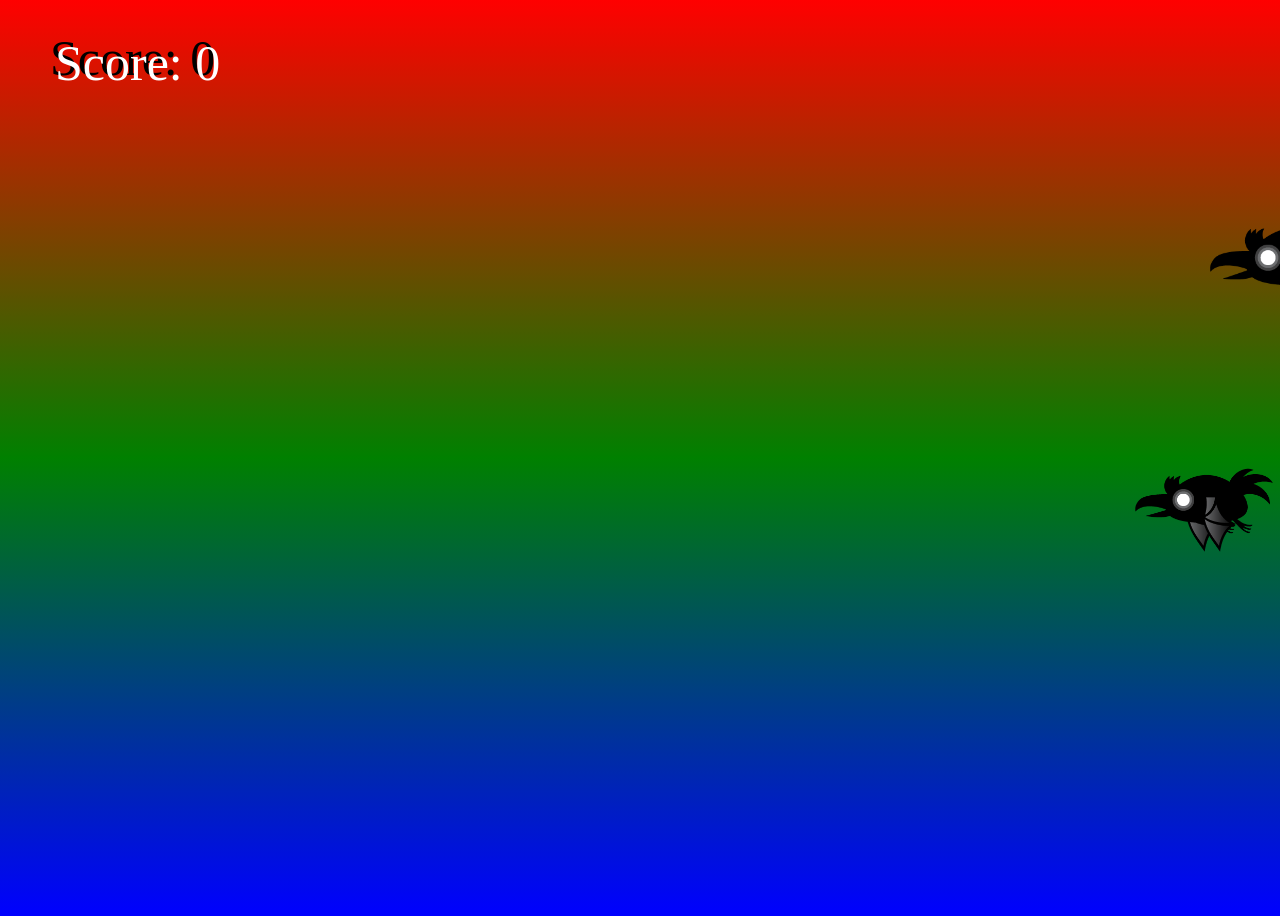
==== mOV.html @ 1fbc1028 "initial commit" ====
<!DOCTYPE html>
<html lang="en">
<head>
    <meta charset="UTF-8">
    <meta http-equiv="X-UA-Compatible" content="IE=edge">
    <meta name="viewport" content="width=device-width, initial-scale=1.0">
    <title>My Own Videogame</title>
    <link rel="stylesheet" href="mOV.css" />
    <script src="mOV.js" defer></script>
</head>
<body>
    <canvas id="collision"></canvas>
    <canvas id="canvas"></canvas>
</body>
---- mOV.css ----
body {
    background: linear-gradient(to bottom, red, green, blue);
    width : 100vw;
    height : 100vh;
}
canvas {
    position: absolute;
    top: 0;
    left: 0;
    width: 100%;
    height: 100%;
}
canvas#collision {
    opacity: 0;
}
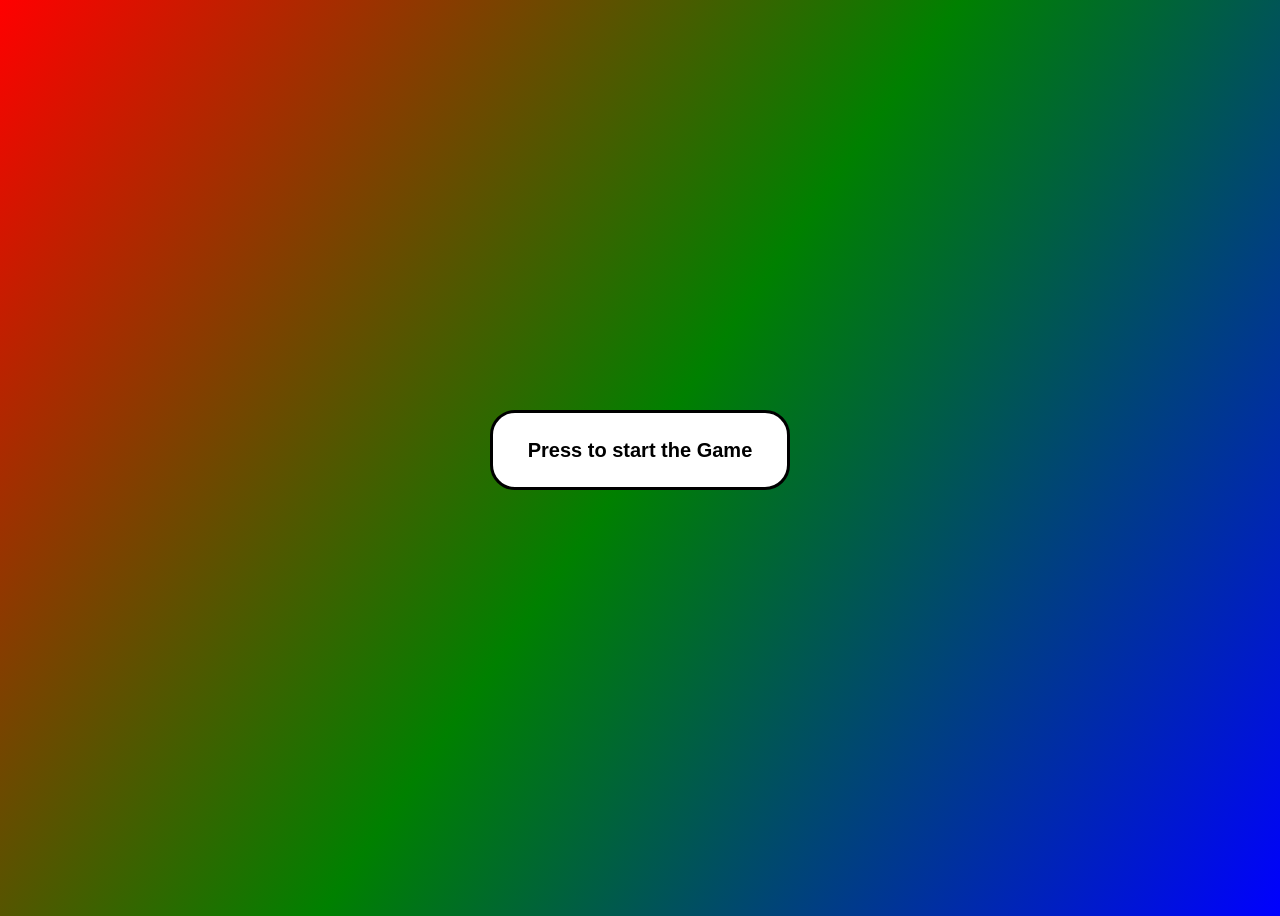
==== commit 87a805b3: "finished big numbers and added damage from Ravens" ====
--- a/mOV.html
+++ b/mOV.html
@@ -9,6 +9,7 @@
     <script src="mOV.js" defer></script>
 </head>
 <body>
+    <button id="start"><strong>Press to start the Game</strong></button>
     <canvas id="collision"></canvas>
     <canvas id="canvas"></canvas>
 </body>
--- a/mOV.css
+++ b/mOV.css
@@ -1,7 +1,21 @@
 body {
-    background: linear-gradient(to bottom, red, green, blue);
+    background: linear-gradient(125deg , red, green, blue);
     width : 100vw;
     height : 100vh;
+}
+button {
+    position: absolute;
+    background-color: white;
+    border-radius: 25px;
+    font-family: Arial, Helvetica, sans-serif;
+    font-size: 20px;
+    border: 3px solid black;
+    width: 300px;
+    height: 80px;
+    top: 50%;
+    left: 50%;
+    visibility: visible;
+    transform: translate(-50%, -50%);
 }
 canvas {
     position: absolute;
@@ -9,7 +23,9 @@
     left: 0;
     width: 100%;
     height: 100%;
+    z-index: -1;
 }
 canvas#collision {
     opacity: 0;
-}+    z-index: -1;
+}
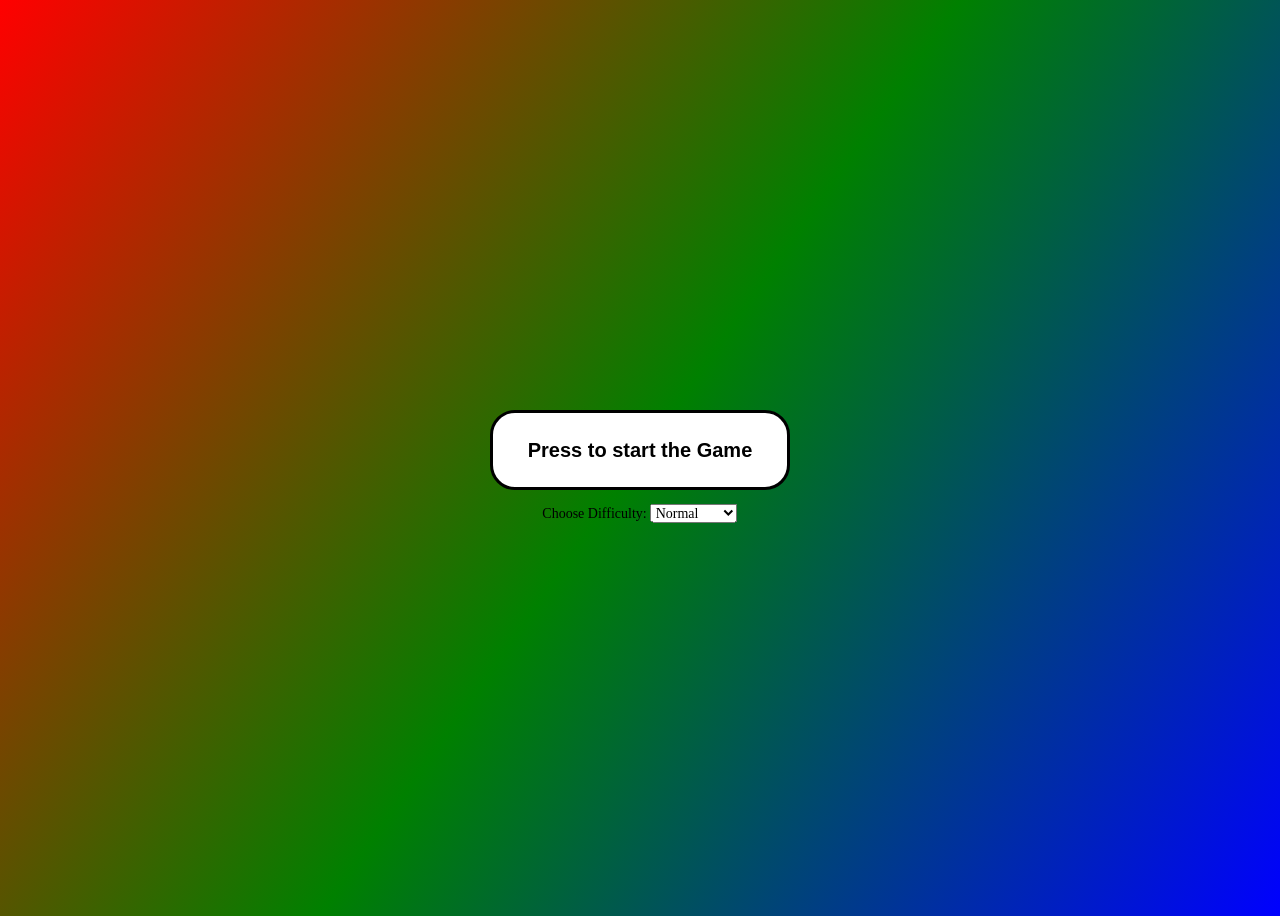
==== commit 7286d88b: "added Difficulty changes for raven Game" ====
--- a/mOV.html
+++ b/mOV.html
@@ -9,6 +9,16 @@
     <script src="mOV.js" defer></script>
 </head>
 <body>
+    <div id="a">
+        <label for="difficulty">Choose Difficulty:</label>
+        <select id="difficulty" name="difficulties">
+            <option value="0.7">Super Easy</option>
+            <option value="0.8">Easy</option>
+            <option value="1" selected>Normal</option>
+            <option value="1.2">Hard</option>
+            <option value="1.5">Super Hard</option>
+        </select>
+    </div>
     <button id="start"><strong>Press to start the Game</strong></button>
     <canvas id="collision"></canvas>
     <canvas id="canvas"></canvas>
--- a/mOV.css
+++ b/mOV.css
@@ -16,6 +16,17 @@
     left: 50%;
     visibility: visible;
     transform: translate(-50%, -50%);
+    z-index: 2;
+}
+div#a {
+    position: absolute;
+    top: 57%;
+    left: 50%;
+    transform: translate(-50%, -50%);
+}
+label, select, option {
+    font-family: 'Georgia', serif;
+    font-size: 14px;
 }
 canvas {
     position: absolute;
@@ -27,5 +38,6 @@
 }
 canvas#collision {
     opacity: 0;
-    z-index: -1;
+    z-index: -2;
+    visibility: hidden;
 }
